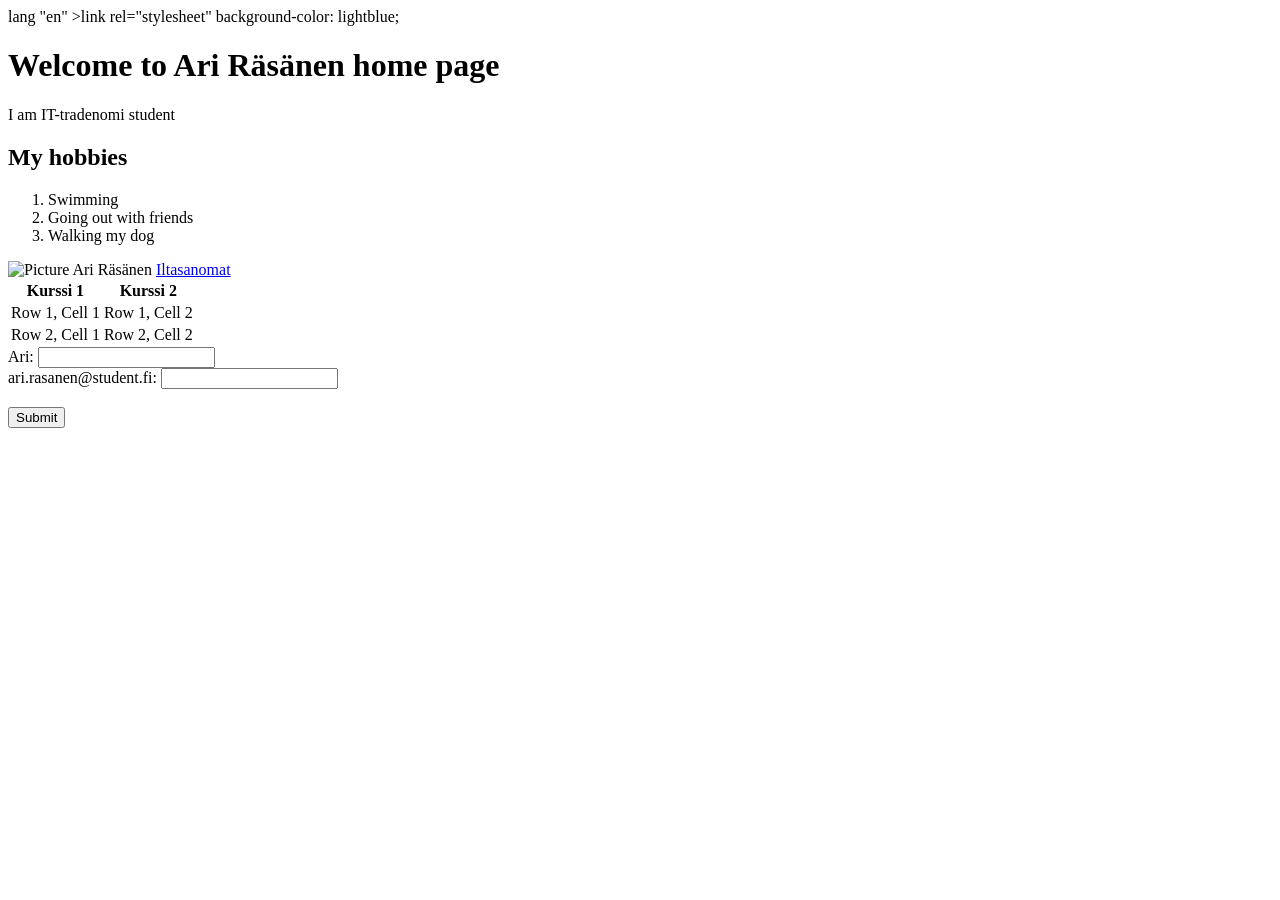
==== WS_02/index.html @ bc505550 "job1" ====
<!DOCTYPE html>
    <html> lang "en"
    <head>
		<style>
li { color:blue rgb}
		</style>
        <title>My First HTML Page</title>
		>link rel="stylesheet"
    </head>
    <body>
		background-color: lightblue;


        <h1>Welcome to Ari Räsänen home page</h1>
        <p>I am IT-tradenomi student</p>
		<h2>My hobbies</h2>
		<ol>
			<li>Swimming</li>
			<li>Going out with friends</li>
			<li>Walking my dog</li>
		</ol>

        <img src="oma.jpg" alt="Picture Ari Räsänen" width="225">
		<a href="https://www.iltasanomat.fi">Iltasanomat</a>
		<table> 
			<tr> 
				<th> Kurssi 1 </th>
				<th> Kurssi 2 </th>

			</tr>
<tr> <td>Row 1, Cell 1</td>
<td>Row 1, Cell 2</td>
</tr>
<tr>
	<td>Row 2, Cell 1</td>
	<td>Row 2, Cell 2</td>

</tr>
		</table>
    </body>
    </html>
<form> 
	<label for="name">Ari:</label>
	<input type="text" id="name" name="Räsänen"><br
	<label for="email">ari.rasanen@student.fi:</label>
    <input type="email" id="email" name="email"><br><br>
    <input type="submit" value="Submit">
    </form>

</form>
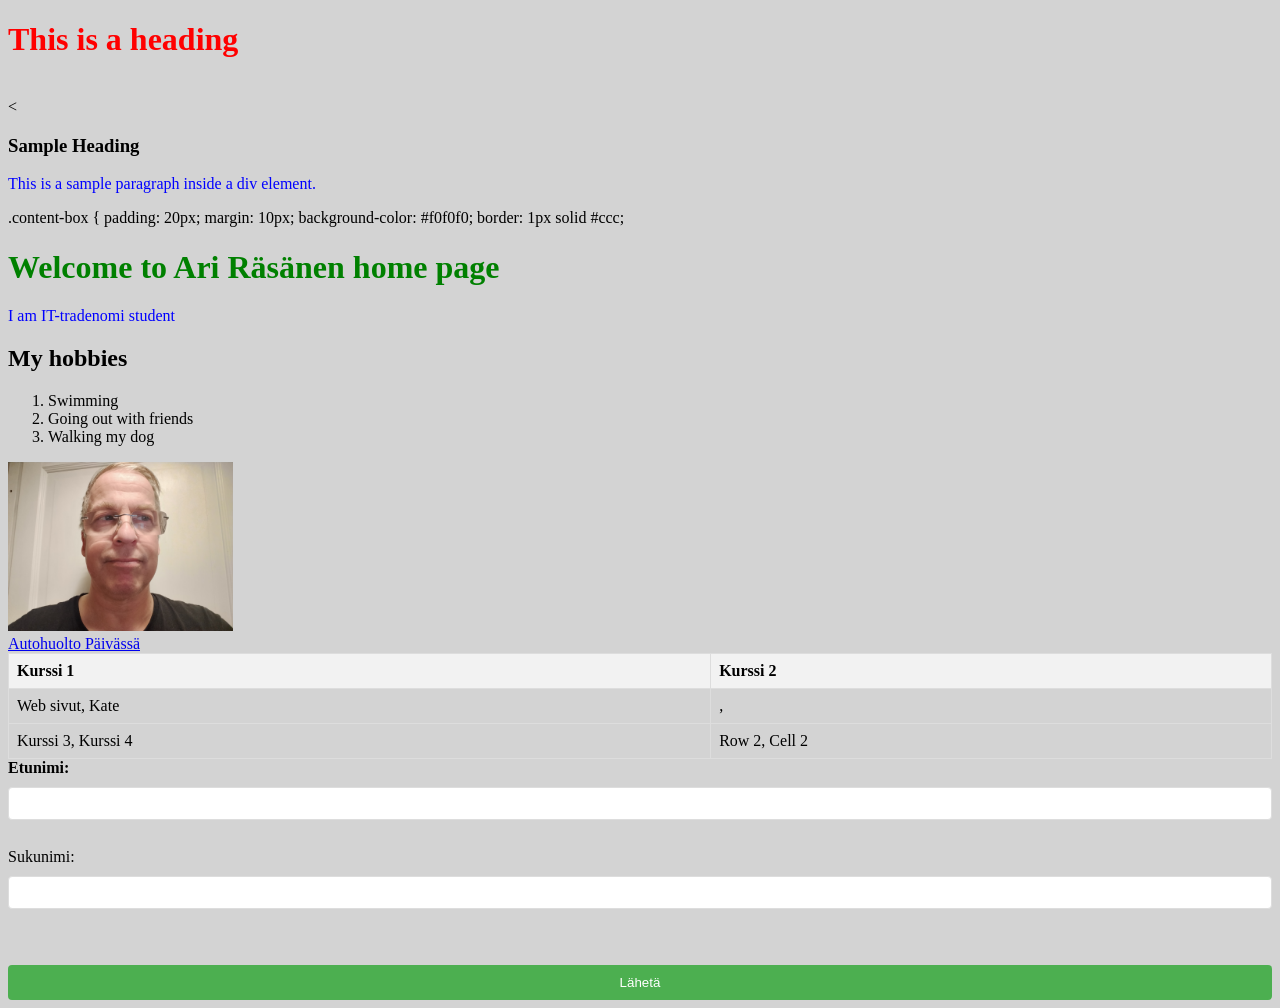
==== commit 88df1470: "3.11.26" ====
--- a/WS_02/index.html
+++ b/WS_02/index.html
@@ -1,14 +1,86 @@
 <!DOCTYPE html>
-    <html> lang "en"
+    <html></html>
     <head>
 		<style>
-li { color:blue rgb}
+    h1 {
+      color: green;
+    }
+	table {
+      width: 100%;
+      border-collapse: collapse;
+    }
+    
+    th, td {
+      border: 1px solid #ddd;
+      padding: 8px;
+      text-align: left;
+    }
+    
+    th {
+      background-color: #f2f2f2;
+    }
+    
+    form {
+      display: flex;
+      flex-direction: column;
+      gap: 10px;
+    }
+    
+    label {
+      font-weight: bold;
+    }
+    
+    input[type="text"], input[type="email"] {
+      padding: 8px;
+      border: 1px solid #ddd;
+      border-radius: 4px;
+    }
+    
+    input[type="submit"] {
+      background-color: #4CAF50;
+      color: white;
+      padding: 10px;
+      border: none;
+      border-radius: 4px;
+      cursor: pointer;
+    }
+    
+    input[type="submit"]:hover {
+      background-color: #45a049;
+    }
+    </style>
+<style>
+        p {
+          color: blue;
+        }
+        
+        body {
+          background-color: lightgray;
+        }
+        
+        h1 {
+          font-size: 2em;
+        }
+    </style>
+
 		</style>
-        <title>My First HTML Page</title>
-		>link rel="stylesheet"
+        <h1 style="color: red;">This is a heading</h1><br>
+		<title>My First HTML Page</title>
+		<link rel="stylesheet" href="styles.css">
+		<div class="content-box">
+  <<div class="content-box">
+  <h3>Sample Heading</h3>
+
+  <p>This is a sample paragraph inside a div element.</p>
+  .content-box {
+  padding: 20px;
+  margin: 10px;
+  background-color: #f0f0f0;
+  border: 1px solid #ccc;
+</div>
     </head>
     <body>
-		background-color: lightblue;
+	
 
 
         <h1>Welcome to Ari Räsänen home page</h1>
@@ -20,19 +92,19 @@
 			<li>Walking my dog</li>
 		</ol>
 
-        <img src="oma.jpg" alt="Picture Ari Räsänen" width="225">
-		<a href="https://www.iltasanomat.fi">Iltasanomat</a>
+        <img src="oma.jpg" alt="Picture Ari Räsänen" width="225"> <br>
+		<a href="https://facebook.com/autohuoltopaivassa">Autohuolto Päivässä</a>
 		<table> 
 			<tr> 
 				<th> Kurssi 1 </th>
 				<th> Kurssi 2 </th>
 
 			</tr>
-<tr> <td>Row 1, Cell 1</td>
-<td>Row 1, Cell 2</td>
+<tr> <td>Web sivut, Kate </td>
+<td>, </td>
 </tr>
 <tr>
-	<td>Row 2, Cell 1</td>
+	<td>Kurssi 3, Kurssi 4</td>
 	<td>Row 2, Cell 2</td>
 
 </tr>
@@ -40,11 +112,11 @@
     </body>
     </html>
 <form> 
-	<label for="name">Ari:</label>
+	<label for="name">Etunimi:</label>
 	<input type="text" id="name" name="Räsänen"><br
-	<label for="email">ari.rasanen@student.fi:</label>
+	<label for="email">Sukunimi:</label>
     <input type="email" id="email" name="email"><br><br>
-    <input type="submit" value="Submit">
+    <input type="submit" value="Lähetä">
     </form>
 
 </form>
